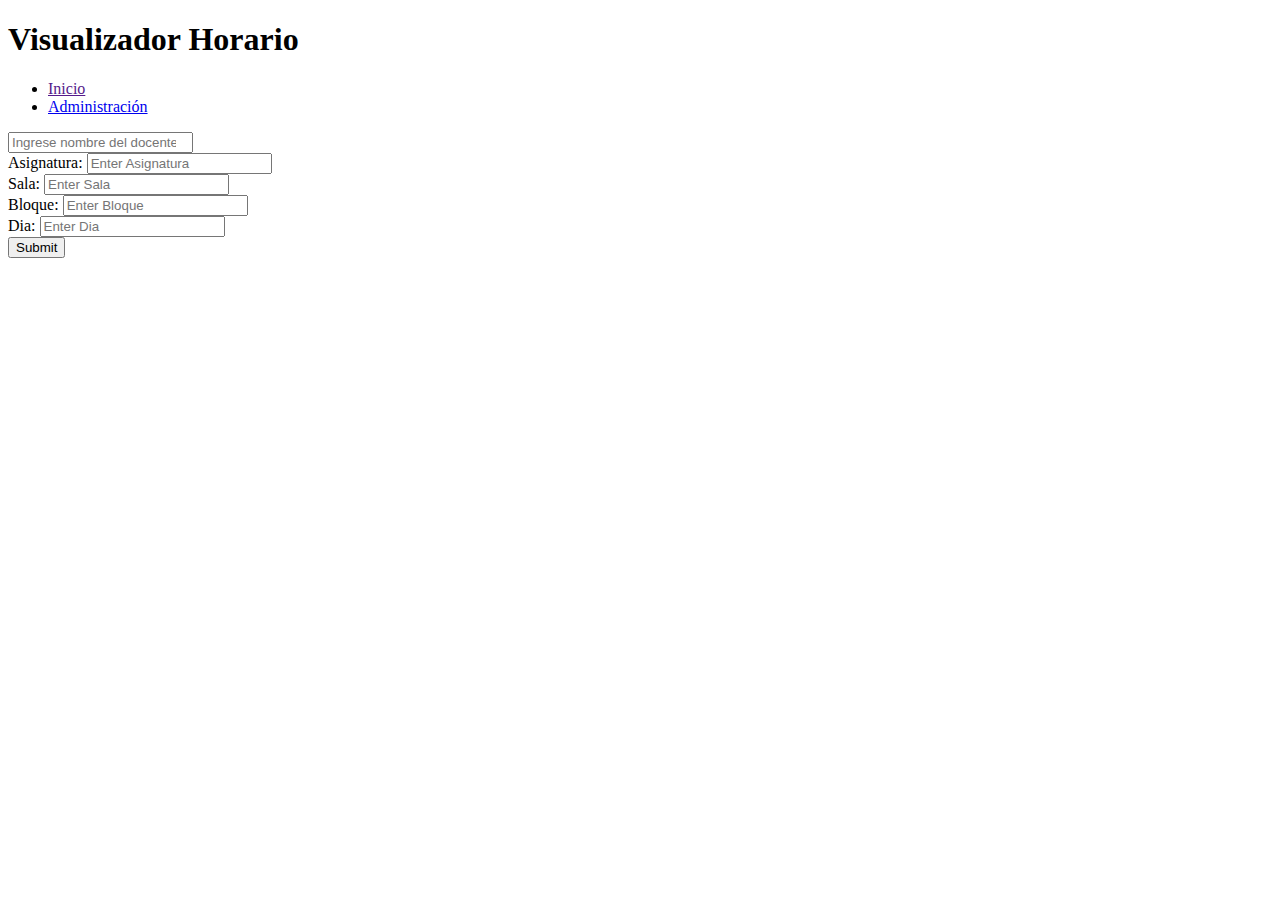
==== form.html @ f24470b4 "ayuda" ====
<!doctype html>
<html lang="en">

<head>
  <title>Visualizador horario docente</title>
  <meta charset="utf-8">
  <meta name="viewport" content="width=device-width, initial-scale=1, shrink-to-fit=no">

  <!-- Bootstrap CSS v5.2.1 -->
  <link href="https://cdn.jsdelivr.net/npm/bootstrap@5.2.1/dist/css/bootstrap.min.css" rel="stylesheet"
    integrity="sha384-iYQeCzEYFbKjA/T2uDLTpkwGzCiq6soy8tYaI1GyVh/UjpbCx/TYkiZhlZB6+fzT" crossorigin="anonymous">
    <link rel="stylesheet" href="index.css">
</head>

<body class="container mt-2">
    <div class="alert alert-primary" role="alert">
        <h1 class="display-3 text-center">Visualizador Horario</h1>
    </div>
    <nav class="navbar navbar-expand bg-light justify-content-between">
        <ul class="nav navbar-nav">
            <li class="nav-item">
                <a class="nav-link active" href="" aria-current="page">Inicio</a>
            </li>
            <li class="nav-item">
                <a class="nav-link active" href="admin/" aria-current="page">Administración</a>
            </li>
        </ul>
        <form class="form">
          <input class="form-control me-5 px-" type="search" placeholder="Ingrese nombre del docente" aria-label="Search">
        </form>
    </nav>
</body>
<form>
    <div class="form-group">
      <label for="asignatura">Asignatura:</label>
      <input type="text" class="form-control" id="asignatura" placeholder="Enter Asignatura">
    </div>
    <div class="form-group">
      <label for="sala">Sala:</label>
      <input type="text" class="form-control" id="sala" placeholder="Enter Sala">
    </div>
    <div class="form-group">
      <label for="bloque">Bloque:</label>
      <input type="text" class="form-control" id="bloque" placeholder="Enter Bloque">
    </div>
    <div class="form-group">
      <label for="dia">Dia:</label>
      <input type="text" class="form-control" id="dia" placeholder="Enter Dia">
    </div>
    <button type="submit" class="btn btn-default">Submit</button>
  </form>
</div>
</html>
---- index.css ----
#C1 {
  background-color: #2C6477;
}


.outer {
  position:relative;
}

.calendar {
  margin: 0 auto;
  max-width: 1888px;
  min-width: 792px;


  border-radius: 8px;
}
.wrap {

  overflow-x: hidden;
  overflow-y: scroll;
    max-width: 1888px;
  height: 792px;
  border-radius: 8px;
}

thead {
    box-shadow: 0px 2px 3px rgba(0, 0, 0, 0.2);
}

thead th {

  text-align: center;
  width: 100%;

}

header {
  background: #fff;
  padding: 1rem;
  color: rgba(0, 0, 0, 0.7);
  border-bottom: 1px solid rgba(0, 0, 0, 0.1);
  position: relative;
  display: flex;
  flex-direction: row;
  justify-content: space-between;
  align-items: center;
  border-radius: 8px 8px 0px 0px;
}

header h1 {
 font-size: 1.25rem;
 text-align: center;
 font-weight: normal;

}
tbody {
    position: relative;
  top: 100px;
}
table {
  background: #fff;
  width: 100%;
  height: 100%;
  border-collapse: collapse;
  table-layout: fixed;

}



.headcol {
  width: 60px;
  font-size: 0.875rem;
  font-weight: 500;
  color: rgba(0, 0, 0, 0.5);
  padding: 0.25rem 0;
  text-align: center;
  border: 0;
  position: relative;
  top: -12px;
  border-bottom: 1px solid transparent;
}

thead th {
  font-size: 1rem;
  font-weight: bold;
  color: rgba(0, 0, 0, 0.9);
  padding: 1rem;
}

thead {
    z-index: 2;
    background: white;
    border-bottom: 2px solid #ddd;

}

tr, tr td {
  height: 20px;
}
td {
  text-align: center;
}
tr:nth-child(odd) td:not(.headcol) {
  border-bottom: 1px solid #e8e8e8;
}

tr:nth-child(even) td:not(.headcol) {
  border-bottom: 1px solid #eee;
}

tr td {
  border-right: 1px solid #eee;
  padding: 0;
  white-space: none;
  word-wrap: nowrap;
}

tbody tr td {
  position: relative;
  vertical-align: top;
  height: 40px;
  padding: 0.25rem 0.25rem 0 0.25rem;
  width: auto;

}

.secondary {
  color: rgba(0, 0, 0, 0.4);
}


.checkbox {
   display: none;
}

.checkbox + label {
    border: 0;
    outline: 0;
    width: 100px;
    height: 100px;
    background: white;
    color: transparent;
    display:block;
  display: none;
}

.checkbox:checked + label {
    border: 0;
    outline: 0;
    width: 100%;
    height: 100%;
    background: red;
    color: transparent;
    display: inline-block;
}

.event {
  background: #00B4FC;
  color: white;
  border-radius: 2px;
  text-align: left;
  font-size: 0.875rem;
  z-index: 2;
  padding: 0.5rem;
  overflow-x: hidden;
  transition: all 0.2s;
  cursor: pointer;
}

.event:hover {
  box-shadow: 0px 10px 20px rgba(0, 0, 0, 0.2);
  background: #00B4FC;
}

.event.double {
  height: 200%;
}


td:hover:after {
  content: "+";
  vertical-align: middle;
  font-size: 1.875rem;
  font-weight: 100;
  color: rgba(0, 0, 0, 0.5);
  position: absolute;
}

button.secondary {
  border: 1px solid rgba(0, 0, 0, 0.1);
  background: white;
  padding: 0.5rem 0.75rem;
  font-size: 14px;
  border-radius: 2px;
  color: rgba(0, 0, 0, 0.5);
  box-shadow: 0px 1px 2px rgba(0, 0, 0, 0.1);
  cursor: pointer;
  font-weight: 500;
}

button.secondary:hover {
  background: #fafafa;
}
button.secondary:active {
  box-shadow: none;
}
button.secondary:focus {
  outline: 0;
}

tr td:nth-child(2), tr td:nth-child(3), .past {
  background: #fafafa;
}

.today {
  color: red;
}

.now {
  box-shadow: 0px -1px 0px 0px red;
}

.icon {
  font-size: 1.5rem;
  margin: 0 1rem;
  text-align: center;
  cursor: pointer;
  vertical-align: middle;
  position: relative;
  top: -2px;
}

.icon:hover {
  color: red;
}
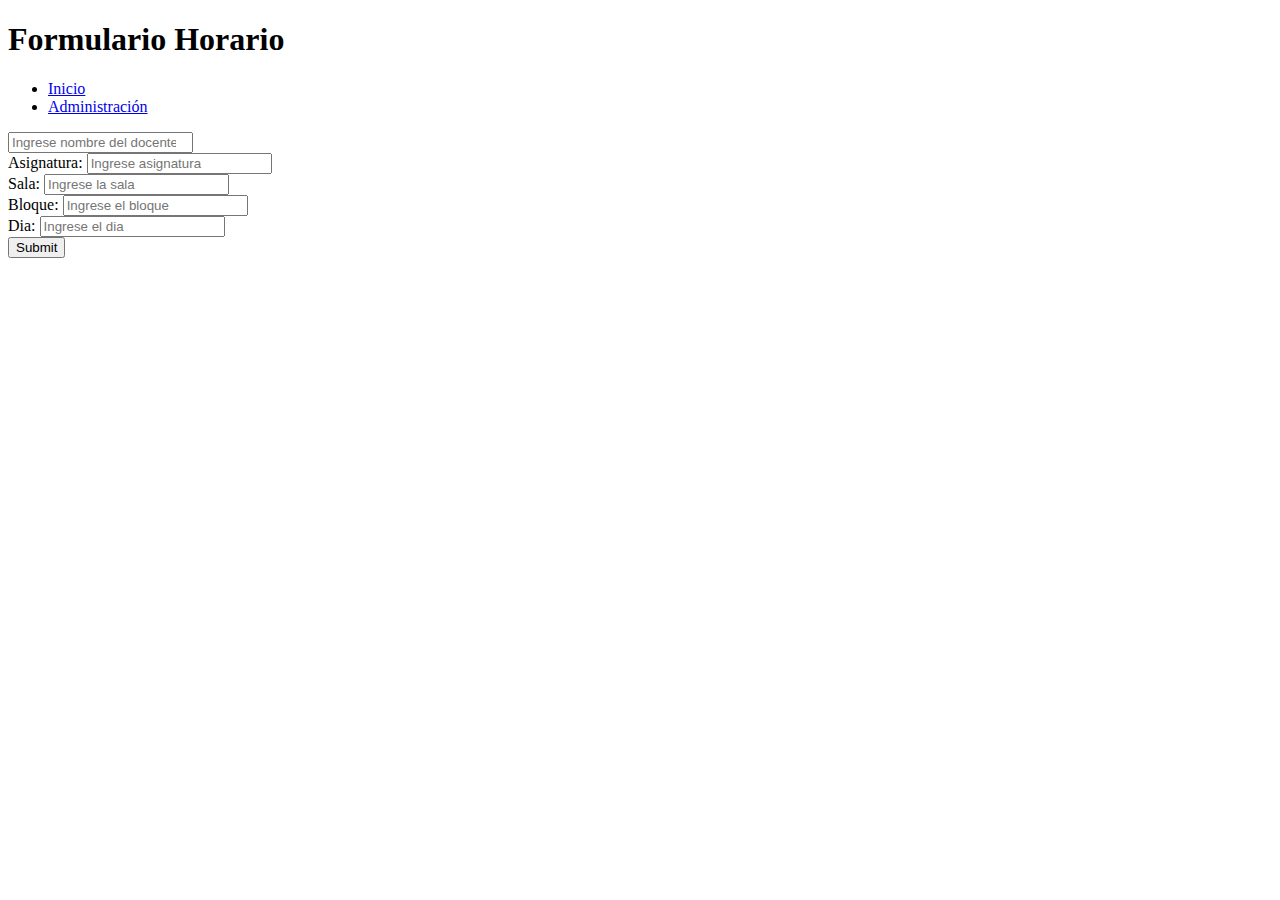
==== commit a4ed33fa: "ayuda" ====
--- a/form.html
+++ b/form.html
@@ -14,15 +14,15 @@
 
 <body class="container mt-2">
     <div class="alert alert-primary" role="alert">
-        <h1 class="display-3 text-center">Visualizador Horario</h1>
+        <h1 class="display-3 text-center">Formulario Horario</h1>
     </div>
     <nav class="navbar navbar-expand bg-light justify-content-between">
         <ul class="nav navbar-nav">
             <li class="nav-item">
-                <a class="nav-link active" href="" aria-current="page">Inicio</a>
+                <a class="nav-link active" href="index.html" aria-current="page">Inicio</a>
             </li>
             <li class="nav-item">
-                <a class="nav-link active" href="admin/" aria-current="page">Administración</a>
+                <a class="nav-link active" href="/" aria-current="page">Administración</a>
             </li>
         </ul>
         <form class="form">
@@ -33,19 +33,19 @@
 <form>
     <div class="form-group">
       <label for="asignatura">Asignatura:</label>
-      <input type="text" class="form-control" id="asignatura" placeholder="Enter Asignatura">
+      <input type="text" class="form-control" id="asignatura" placeholder="Ingrese asignatura">
     </div>
     <div class="form-group">
       <label for="sala">Sala:</label>
-      <input type="text" class="form-control" id="sala" placeholder="Enter Sala">
+      <input type="text" class="form-control" id="sala" placeholder="Ingrese la sala">
     </div>
     <div class="form-group">
       <label for="bloque">Bloque:</label>
-      <input type="text" class="form-control" id="bloque" placeholder="Enter Bloque">
+      <input type="text" class="form-control" id="bloque" placeholder="Ingrese el bloque">
     </div>
     <div class="form-group">
       <label for="dia">Dia:</label>
-      <input type="text" class="form-control" id="dia" placeholder="Enter Dia">
+      <input type="text" class="form-control" id="dia" placeholder="Ingrese el dia">
     </div>
     <button type="submit" class="btn btn-default">Submit</button>
   </form>
